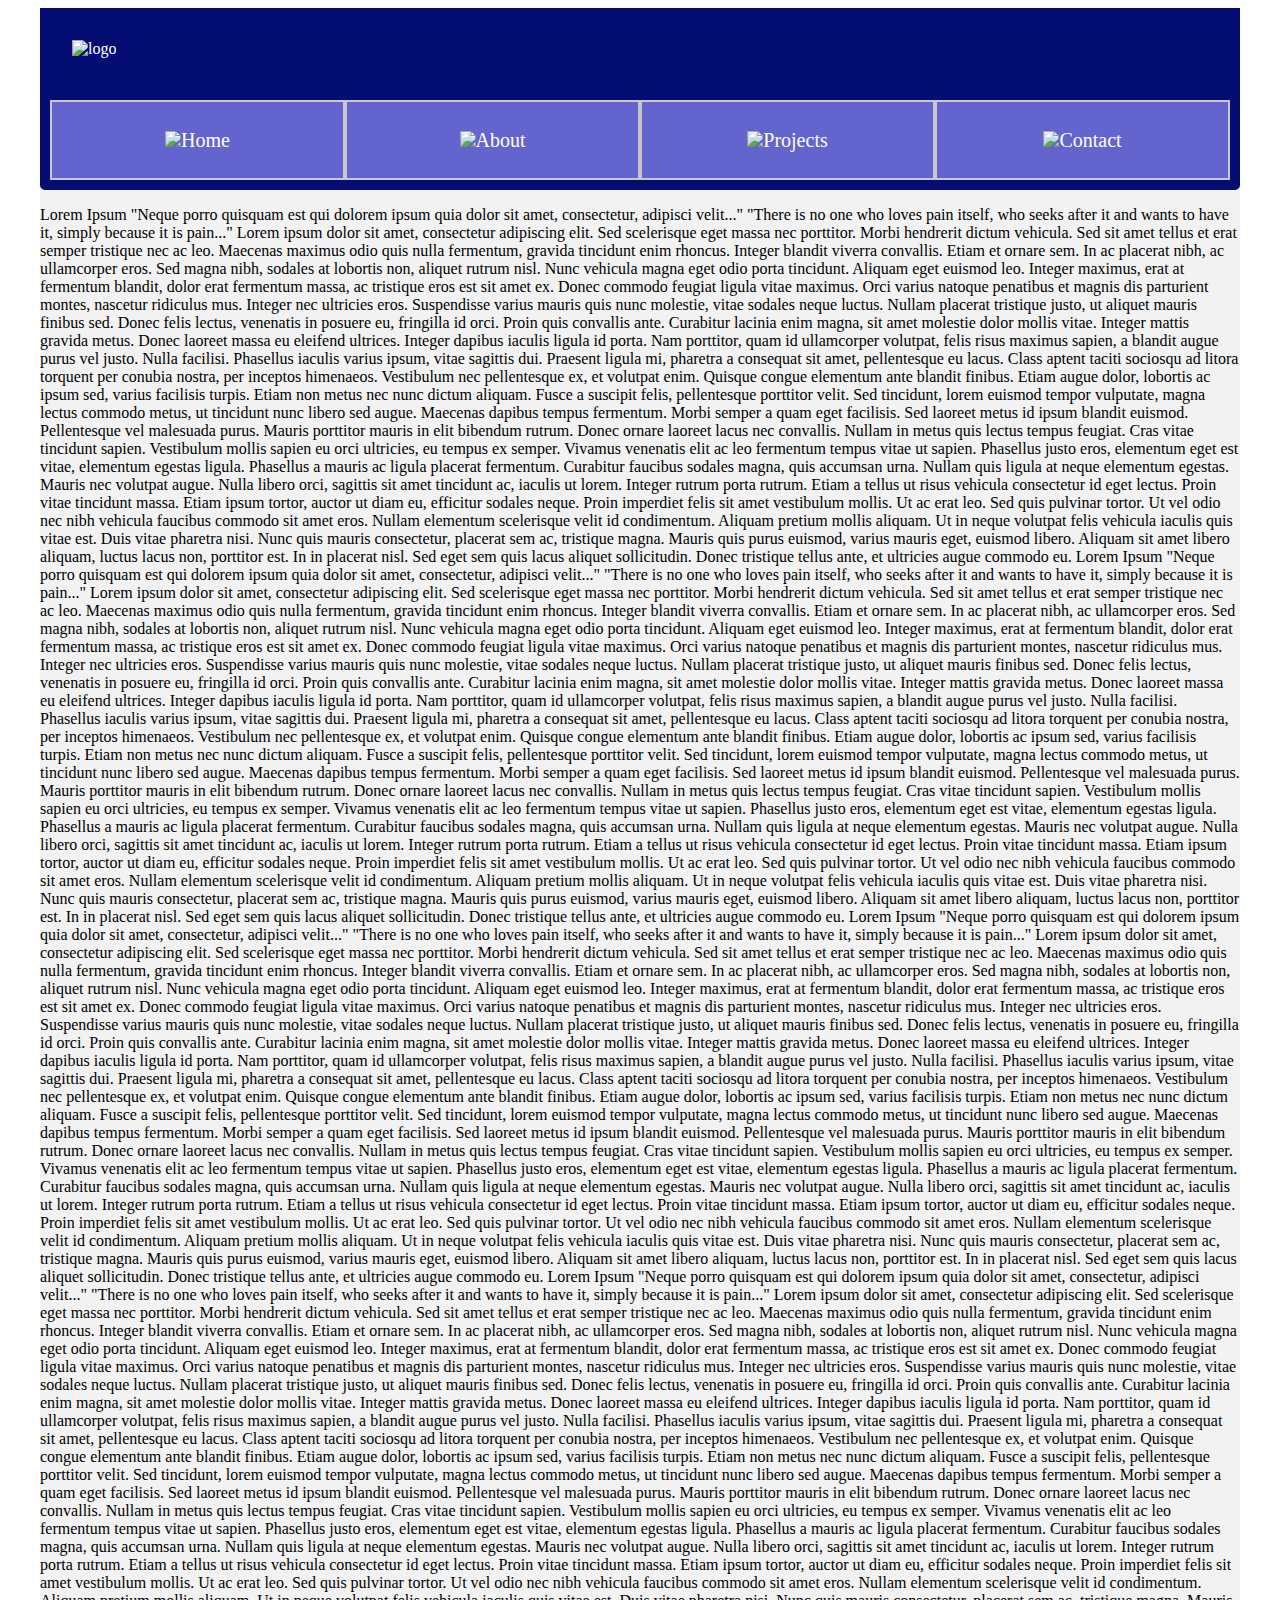
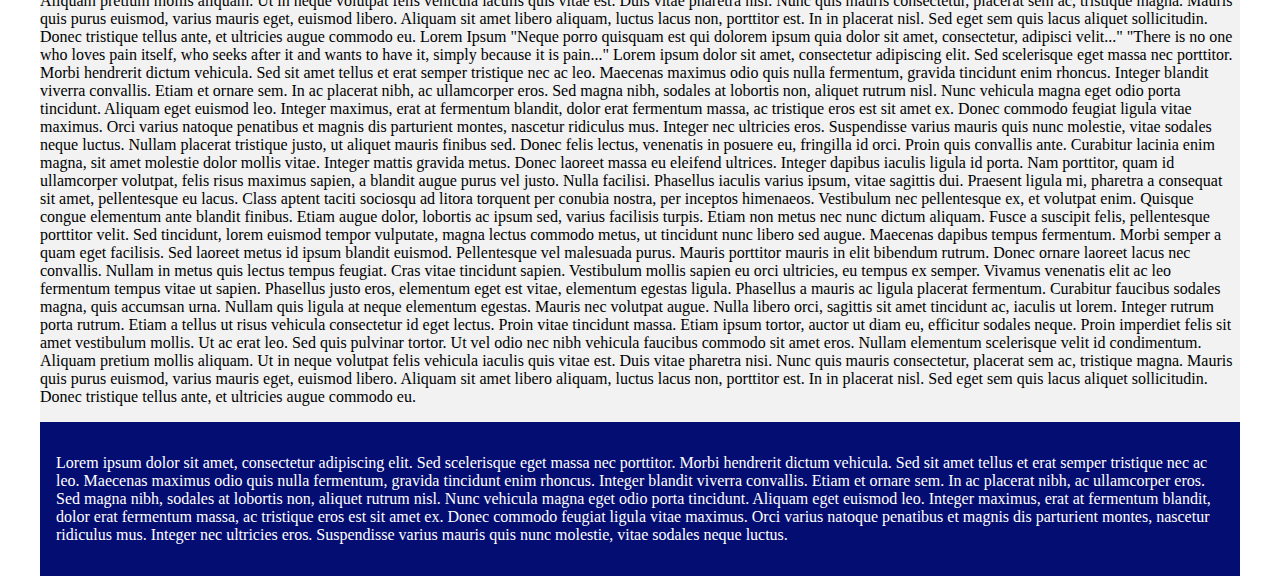
==== test1.html @ efc0a02e "Add files via upload" ====
<!DOCTYPE html>

<html lang="en">
<head>
    <meta charset="utf-8">
    <meta name="viewport" content="width=device-width, initial-scale=1.0">
    <meta http-equiv="X-UA-Compatible" content="ie=edge">
    <title>Vicente Dong</title>
    <link rel="stylesheet" type="text/css" href="theme2.css">
</head>
<body>
    <div id="container">
<div id="testme">
<header>
            <a href="index.html"><img src="Full%20logo.PNG" alt="logo" height="60" width="270" id="logo"></a>
    </header>
<nav class="mainNav">
<ul><li>
<a href="index.html" id="nav1"><span class="navText"><img src="HomeIcon.png">Home</span></a>   
</li>
<li>
        <a href="About.html" id="nav2"><span class="navText"><img src="AboutIcon.png">About</span></a>   
        
        </li>
        <li>
        <a href="Projects.html" id="nav3"><span class="navText"><img src="ProjectsIcon.png">Projects</span></a>    
                
                </li>
                <li>
                    <a href="Contact%20me.html" id="nav4"><span class="navText"><img src="ContactIcon.png">Contact</span></a>                       
                        </li>
        </ul>
</nav>
</div>
        
        <p>
        Lorem Ipsum
"Neque porro quisquam est qui dolorem ipsum quia dolor sit amet, consectetur, adipisci velit..."
"There is no one who loves pain itself, who seeks after it and wants to have it, simply because it is pain..."


Lorem ipsum dolor sit amet, consectetur adipiscing elit. Sed scelerisque eget massa nec porttitor. Morbi hendrerit dictum vehicula. Sed sit amet tellus et erat semper tristique nec ac leo. Maecenas maximus odio quis nulla fermentum, gravida tincidunt enim rhoncus. Integer blandit viverra convallis. Etiam et ornare sem. In ac placerat nibh, ac ullamcorper eros. Sed magna nibh, sodales at lobortis non, aliquet rutrum nisl. Nunc vehicula magna eget odio porta tincidunt. Aliquam eget euismod leo. Integer maximus, erat at fermentum blandit, dolor erat fermentum massa, ac tristique eros est sit amet ex. Donec commodo feugiat ligula vitae maximus. Orci varius natoque penatibus et magnis dis parturient montes, nascetur ridiculus mus. Integer nec ultricies eros. Suspendisse varius mauris quis nunc molestie, vitae sodales neque luctus.

Nullam placerat tristique justo, ut aliquet mauris finibus sed. Donec felis lectus, venenatis in posuere eu, fringilla id orci. Proin quis convallis ante. Curabitur lacinia enim magna, sit amet molestie dolor mollis vitae. Integer mattis gravida metus. Donec laoreet massa eu eleifend ultrices. Integer dapibus iaculis ligula id porta. Nam porttitor, quam id ullamcorper volutpat, felis risus maximus sapien, a blandit augue purus vel justo. Nulla facilisi. Phasellus iaculis varius ipsum, vitae sagittis dui. Praesent ligula mi, pharetra a consequat sit amet, pellentesque eu lacus.

Class aptent taciti sociosqu ad litora torquent per conubia nostra, per inceptos himenaeos. Vestibulum nec pellentesque ex, et volutpat enim. Quisque congue elementum ante blandit finibus. Etiam augue dolor, lobortis ac ipsum sed, varius facilisis turpis. Etiam non metus nec nunc dictum aliquam. Fusce a suscipit felis, pellentesque porttitor velit. Sed tincidunt, lorem euismod tempor vulputate, magna lectus commodo metus, ut tincidunt nunc libero sed augue. Maecenas dapibus tempus fermentum. Morbi semper a quam eget facilisis. Sed laoreet metus id ipsum blandit euismod. Pellentesque vel malesuada purus. Mauris porttitor mauris in elit bibendum rutrum. Donec ornare laoreet lacus nec convallis. Nullam in metus quis lectus tempus feugiat.

Cras vitae tincidunt sapien. Vestibulum mollis sapien eu orci ultricies, eu tempus ex semper. Vivamus venenatis elit ac leo fermentum tempus vitae ut sapien. Phasellus justo eros, elementum eget est vitae, elementum egestas ligula. Phasellus a mauris ac ligula placerat fermentum. Curabitur faucibus sodales magna, quis accumsan urna. Nullam quis ligula at neque elementum egestas. Mauris nec volutpat augue. Nulla libero orci, sagittis sit amet tincidunt ac, iaculis ut lorem. Integer rutrum porta rutrum. Etiam a tellus ut risus vehicula consectetur id eget lectus. Proin vitae tincidunt massa. Etiam ipsum tortor, auctor ut diam eu, efficitur sodales neque. Proin imperdiet felis sit amet vestibulum mollis.

Ut ac erat leo. Sed quis pulvinar tortor. Ut vel odio nec nibh vehicula faucibus commodo sit amet eros. Nullam elementum scelerisque velit id condimentum. Aliquam pretium mollis aliquam. Ut in neque volutpat felis vehicula iaculis quis vitae est. Duis vitae pharetra nisi. Nunc quis mauris consectetur, placerat sem ac, tristique magna. Mauris quis purus euismod, varius mauris eget, euismod libero. Aliquam sit amet libero aliquam, luctus lacus non, porttitor est. In in placerat nisl. Sed eget sem quis lacus aliquet sollicitudin. Donec tristique tellus ante, et ultricies augue commodo eu.
            Lorem Ipsum
"Neque porro quisquam est qui dolorem ipsum quia dolor sit amet, consectetur, adipisci velit..."
"There is no one who loves pain itself, who seeks after it and wants to have it, simply because it is pain..."


Lorem ipsum dolor sit amet, consectetur adipiscing elit. Sed scelerisque eget massa nec porttitor. Morbi hendrerit dictum vehicula. Sed sit amet tellus et erat semper tristique nec ac leo. Maecenas maximus odio quis nulla fermentum, gravida tincidunt enim rhoncus. Integer blandit viverra convallis. Etiam et ornare sem. In ac placerat nibh, ac ullamcorper eros. Sed magna nibh, sodales at lobortis non, aliquet rutrum nisl. Nunc vehicula magna eget odio porta tincidunt. Aliquam eget euismod leo. Integer maximus, erat at fermentum blandit, dolor erat fermentum massa, ac tristique eros est sit amet ex. Donec commodo feugiat ligula vitae maximus. Orci varius natoque penatibus et magnis dis parturient montes, nascetur ridiculus mus. Integer nec ultricies eros. Suspendisse varius mauris quis nunc molestie, vitae sodales neque luctus.

Nullam placerat tristique justo, ut aliquet mauris finibus sed. Donec felis lectus, venenatis in posuere eu, fringilla id orci. Proin quis convallis ante. Curabitur lacinia enim magna, sit amet molestie dolor mollis vitae. Integer mattis gravida metus. Donec laoreet massa eu eleifend ultrices. Integer dapibus iaculis ligula id porta. Nam porttitor, quam id ullamcorper volutpat, felis risus maximus sapien, a blandit augue purus vel justo. Nulla facilisi. Phasellus iaculis varius ipsum, vitae sagittis dui. Praesent ligula mi, pharetra a consequat sit amet, pellentesque eu lacus.

Class aptent taciti sociosqu ad litora torquent per conubia nostra, per inceptos himenaeos. Vestibulum nec pellentesque ex, et volutpat enim. Quisque congue elementum ante blandit finibus. Etiam augue dolor, lobortis ac ipsum sed, varius facilisis turpis. Etiam non metus nec nunc dictum aliquam. Fusce a suscipit felis, pellentesque porttitor velit. Sed tincidunt, lorem euismod tempor vulputate, magna lectus commodo metus, ut tincidunt nunc libero sed augue. Maecenas dapibus tempus fermentum. Morbi semper a quam eget facilisis. Sed laoreet metus id ipsum blandit euismod. Pellentesque vel malesuada purus. Mauris porttitor mauris in elit bibendum rutrum. Donec ornare laoreet lacus nec convallis. Nullam in metus quis lectus tempus feugiat.

Cras vitae tincidunt sapien. Vestibulum mollis sapien eu orci ultricies, eu tempus ex semper. Vivamus venenatis elit ac leo fermentum tempus vitae ut sapien. Phasellus justo eros, elementum eget est vitae, elementum egestas ligula. Phasellus a mauris ac ligula placerat fermentum. Curabitur faucibus sodales magna, quis accumsan urna. Nullam quis ligula at neque elementum egestas. Mauris nec volutpat augue. Nulla libero orci, sagittis sit amet tincidunt ac, iaculis ut lorem. Integer rutrum porta rutrum. Etiam a tellus ut risus vehicula consectetur id eget lectus. Proin vitae tincidunt massa. Etiam ipsum tortor, auctor ut diam eu, efficitur sodales neque. Proin imperdiet felis sit amet vestibulum mollis.

Ut ac erat leo. Sed quis pulvinar tortor. Ut vel odio nec nibh vehicula faucibus commodo sit amet eros. Nullam elementum scelerisque velit id condimentum. Aliquam pretium mollis aliquam. Ut in neque volutpat felis vehicula iaculis quis vitae est. Duis vitae pharetra nisi. Nunc quis mauris consectetur, placerat sem ac, tristique magna. Mauris quis purus euismod, varius mauris eget, euismod libero. Aliquam sit amet libero aliquam, luctus lacus non, porttitor est. In in placerat nisl. Sed eget sem quis lacus aliquet sollicitudin. Donec tristique tellus ante, et ultricies augue commodo eu.
            Lorem Ipsum
"Neque porro quisquam est qui dolorem ipsum quia dolor sit amet, consectetur, adipisci velit..."
"There is no one who loves pain itself, who seeks after it and wants to have it, simply because it is pain..."


Lorem ipsum dolor sit amet, consectetur adipiscing elit. Sed scelerisque eget massa nec porttitor. Morbi hendrerit dictum vehicula. Sed sit amet tellus et erat semper tristique nec ac leo. Maecenas maximus odio quis nulla fermentum, gravida tincidunt enim rhoncus. Integer blandit viverra convallis. Etiam et ornare sem. In ac placerat nibh, ac ullamcorper eros. Sed magna nibh, sodales at lobortis non, aliquet rutrum nisl. Nunc vehicula magna eget odio porta tincidunt. Aliquam eget euismod leo. Integer maximus, erat at fermentum blandit, dolor erat fermentum massa, ac tristique eros est sit amet ex. Donec commodo feugiat ligula vitae maximus. Orci varius natoque penatibus et magnis dis parturient montes, nascetur ridiculus mus. Integer nec ultricies eros. Suspendisse varius mauris quis nunc molestie, vitae sodales neque luctus.

Nullam placerat tristique justo, ut aliquet mauris finibus sed. Donec felis lectus, venenatis in posuere eu, fringilla id orci. Proin quis convallis ante. Curabitur lacinia enim magna, sit amet molestie dolor mollis vitae. Integer mattis gravida metus. Donec laoreet massa eu eleifend ultrices. Integer dapibus iaculis ligula id porta. Nam porttitor, quam id ullamcorper volutpat, felis risus maximus sapien, a blandit augue purus vel justo. Nulla facilisi. Phasellus iaculis varius ipsum, vitae sagittis dui. Praesent ligula mi, pharetra a consequat sit amet, pellentesque eu lacus.

Class aptent taciti sociosqu ad litora torquent per conubia nostra, per inceptos himenaeos. Vestibulum nec pellentesque ex, et volutpat enim. Quisque congue elementum ante blandit finibus. Etiam augue dolor, lobortis ac ipsum sed, varius facilisis turpis. Etiam non metus nec nunc dictum aliquam. Fusce a suscipit felis, pellentesque porttitor velit. Sed tincidunt, lorem euismod tempor vulputate, magna lectus commodo metus, ut tincidunt nunc libero sed augue. Maecenas dapibus tempus fermentum. Morbi semper a quam eget facilisis. Sed laoreet metus id ipsum blandit euismod. Pellentesque vel malesuada purus. Mauris porttitor mauris in elit bibendum rutrum. Donec ornare laoreet lacus nec convallis. Nullam in metus quis lectus tempus feugiat.

Cras vitae tincidunt sapien. Vestibulum mollis sapien eu orci ultricies, eu tempus ex semper. Vivamus venenatis elit ac leo fermentum tempus vitae ut sapien. Phasellus justo eros, elementum eget est vitae, elementum egestas ligula. Phasellus a mauris ac ligula placerat fermentum. Curabitur faucibus sodales magna, quis accumsan urna. Nullam quis ligula at neque elementum egestas. Mauris nec volutpat augue. Nulla libero orci, sagittis sit amet tincidunt ac, iaculis ut lorem. Integer rutrum porta rutrum. Etiam a tellus ut risus vehicula consectetur id eget lectus. Proin vitae tincidunt massa. Etiam ipsum tortor, auctor ut diam eu, efficitur sodales neque. Proin imperdiet felis sit amet vestibulum mollis.

Ut ac erat leo. Sed quis pulvinar tortor. Ut vel odio nec nibh vehicula faucibus commodo sit amet eros. Nullam elementum scelerisque velit id condimentum. Aliquam pretium mollis aliquam. Ut in neque volutpat felis vehicula iaculis quis vitae est. Duis vitae pharetra nisi. Nunc quis mauris consectetur, placerat sem ac, tristique magna. Mauris quis purus euismod, varius mauris eget, euismod libero. Aliquam sit amet libero aliquam, luctus lacus non, porttitor est. In in placerat nisl. Sed eget sem quis lacus aliquet sollicitudin. Donec tristique tellus ante, et ultricies augue commodo eu.
            Lorem Ipsum
"Neque porro quisquam est qui dolorem ipsum quia dolor sit amet, consectetur, adipisci velit..."
"There is no one who loves pain itself, who seeks after it and wants to have it, simply because it is pain..."


Lorem ipsum dolor sit amet, consectetur adipiscing elit. Sed scelerisque eget massa nec porttitor. Morbi hendrerit dictum vehicula. Sed sit amet tellus et erat semper tristique nec ac leo. Maecenas maximus odio quis nulla fermentum, gravida tincidunt enim rhoncus. Integer blandit viverra convallis. Etiam et ornare sem. In ac placerat nibh, ac ullamcorper eros. Sed magna nibh, sodales at lobortis non, aliquet rutrum nisl. Nunc vehicula magna eget odio porta tincidunt. Aliquam eget euismod leo. Integer maximus, erat at fermentum blandit, dolor erat fermentum massa, ac tristique eros est sit amet ex. Donec commodo feugiat ligula vitae maximus. Orci varius natoque penatibus et magnis dis parturient montes, nascetur ridiculus mus. Integer nec ultricies eros. Suspendisse varius mauris quis nunc molestie, vitae sodales neque luctus.

Nullam placerat tristique justo, ut aliquet mauris finibus sed. Donec felis lectus, venenatis in posuere eu, fringilla id orci. Proin quis convallis ante. Curabitur lacinia enim magna, sit amet molestie dolor mollis vitae. Integer mattis gravida metus. Donec laoreet massa eu eleifend ultrices. Integer dapibus iaculis ligula id porta. Nam porttitor, quam id ullamcorper volutpat, felis risus maximus sapien, a blandit augue purus vel justo. Nulla facilisi. Phasellus iaculis varius ipsum, vitae sagittis dui. Praesent ligula mi, pharetra a consequat sit amet, pellentesque eu lacus.

Class aptent taciti sociosqu ad litora torquent per conubia nostra, per inceptos himenaeos. Vestibulum nec pellentesque ex, et volutpat enim. Quisque congue elementum ante blandit finibus. Etiam augue dolor, lobortis ac ipsum sed, varius facilisis turpis. Etiam non metus nec nunc dictum aliquam. Fusce a suscipit felis, pellentesque porttitor velit. Sed tincidunt, lorem euismod tempor vulputate, magna lectus commodo metus, ut tincidunt nunc libero sed augue. Maecenas dapibus tempus fermentum. Morbi semper a quam eget facilisis. Sed laoreet metus id ipsum blandit euismod. Pellentesque vel malesuada purus. Mauris porttitor mauris in elit bibendum rutrum. Donec ornare laoreet lacus nec convallis. Nullam in metus quis lectus tempus feugiat.

Cras vitae tincidunt sapien. Vestibulum mollis sapien eu orci ultricies, eu tempus ex semper. Vivamus venenatis elit ac leo fermentum tempus vitae ut sapien. Phasellus justo eros, elementum eget est vitae, elementum egestas ligula. Phasellus a mauris ac ligula placerat fermentum. Curabitur faucibus sodales magna, quis accumsan urna. Nullam quis ligula at neque elementum egestas. Mauris nec volutpat augue. Nulla libero orci, sagittis sit amet tincidunt ac, iaculis ut lorem. Integer rutrum porta rutrum. Etiam a tellus ut risus vehicula consectetur id eget lectus. Proin vitae tincidunt massa. Etiam ipsum tortor, auctor ut diam eu, efficitur sodales neque. Proin imperdiet felis sit amet vestibulum mollis.

Ut ac erat leo. Sed quis pulvinar tortor. Ut vel odio nec nibh vehicula faucibus commodo sit amet eros. Nullam elementum scelerisque velit id condimentum. Aliquam pretium mollis aliquam. Ut in neque volutpat felis vehicula iaculis quis vitae est. Duis vitae pharetra nisi. Nunc quis mauris consectetur, placerat sem ac, tristique magna. Mauris quis purus euismod, varius mauris eget, euismod libero. Aliquam sit amet libero aliquam, luctus lacus non, porttitor est. In in placerat nisl. Sed eget sem quis lacus aliquet sollicitudin. Donec tristique tellus ante, et ultricies augue commodo eu.
            Lorem Ipsum
"Neque porro quisquam est qui dolorem ipsum quia dolor sit amet, consectetur, adipisci velit..."
"There is no one who loves pain itself, who seeks after it and wants to have it, simply because it is pain..."


Lorem ipsum dolor sit amet, consectetur adipiscing elit. Sed scelerisque eget massa nec porttitor. Morbi hendrerit dictum vehicula. Sed sit amet tellus et erat semper tristique nec ac leo. Maecenas maximus odio quis nulla fermentum, gravida tincidunt enim rhoncus. Integer blandit viverra convallis. Etiam et ornare sem. In ac placerat nibh, ac ullamcorper eros. Sed magna nibh, sodales at lobortis non, aliquet rutrum nisl. Nunc vehicula magna eget odio porta tincidunt. Aliquam eget euismod leo. Integer maximus, erat at fermentum blandit, dolor erat fermentum massa, ac tristique eros est sit amet ex. Donec commodo feugiat ligula vitae maximus. Orci varius natoque penatibus et magnis dis parturient montes, nascetur ridiculus mus. Integer nec ultricies eros. Suspendisse varius mauris quis nunc molestie, vitae sodales neque luctus.

Nullam placerat tristique justo, ut aliquet mauris finibus sed. Donec felis lectus, venenatis in posuere eu, fringilla id orci. Proin quis convallis ante. Curabitur lacinia enim magna, sit amet molestie dolor mollis vitae. Integer mattis gravida metus. Donec laoreet massa eu eleifend ultrices. Integer dapibus iaculis ligula id porta. Nam porttitor, quam id ullamcorper volutpat, felis risus maximus sapien, a blandit augue purus vel justo. Nulla facilisi. Phasellus iaculis varius ipsum, vitae sagittis dui. Praesent ligula mi, pharetra a consequat sit amet, pellentesque eu lacus.

Class aptent taciti sociosqu ad litora torquent per conubia nostra, per inceptos himenaeos. Vestibulum nec pellentesque ex, et volutpat enim. Quisque congue elementum ante blandit finibus. Etiam augue dolor, lobortis ac ipsum sed, varius facilisis turpis. Etiam non metus nec nunc dictum aliquam. Fusce a suscipit felis, pellentesque porttitor velit. Sed tincidunt, lorem euismod tempor vulputate, magna lectus commodo metus, ut tincidunt nunc libero sed augue. Maecenas dapibus tempus fermentum. Morbi semper a quam eget facilisis. Sed laoreet metus id ipsum blandit euismod. Pellentesque vel malesuada purus. Mauris porttitor mauris in elit bibendum rutrum. Donec ornare laoreet lacus nec convallis. Nullam in metus quis lectus tempus feugiat.

Cras vitae tincidunt sapien. Vestibulum mollis sapien eu orci ultricies, eu tempus ex semper. Vivamus venenatis elit ac leo fermentum tempus vitae ut sapien. Phasellus justo eros, elementum eget est vitae, elementum egestas ligula. Phasellus a mauris ac ligula placerat fermentum. Curabitur faucibus sodales magna, quis accumsan urna. Nullam quis ligula at neque elementum egestas. Mauris nec volutpat augue. Nulla libero orci, sagittis sit amet tincidunt ac, iaculis ut lorem. Integer rutrum porta rutrum. Etiam a tellus ut risus vehicula consectetur id eget lectus. Proin vitae tincidunt massa. Etiam ipsum tortor, auctor ut diam eu, efficitur sodales neque. Proin imperdiet felis sit amet vestibulum mollis.

Ut ac erat leo. Sed quis pulvinar tortor. Ut vel odio nec nibh vehicula faucibus commodo sit amet eros. Nullam elementum scelerisque velit id condimentum. Aliquam pretium mollis aliquam. Ut in neque volutpat felis vehicula iaculis quis vitae est. Duis vitae pharetra nisi. Nunc quis mauris consectetur, placerat sem ac, tristique magna. Mauris quis purus euismod, varius mauris eget, euismod libero. Aliquam sit amet libero aliquam, luctus lacus non, porttitor est. In in placerat nisl. Sed eget sem quis lacus aliquet sollicitudin. Donec tristique tellus ante, et ultricies augue commodo eu.
        </p>
            <footer>
        <p>
            Lorem ipsum dolor sit amet, consectetur adipiscing elit. Sed scelerisque eget massa nec porttitor. Morbi hendrerit dictum vehicula. Sed sit amet tellus et erat semper tristique nec ac leo. Maecenas maximus odio quis nulla fermentum, gravida tincidunt enim rhoncus. Integer blandit viverra convallis. Etiam et ornare sem. In ac placerat nibh, ac ullamcorper eros. Sed magna nibh, sodales at lobortis non, aliquet rutrum nisl. Nunc vehicula magna eget odio porta tincidunt. Aliquam eget euismod leo. Integer maximus, erat at fermentum blandit, dolor erat fermentum massa, ac tristique eros est sit amet ex. Donec commodo feugiat ligula vitae maximus. Orci varius natoque penatibus et magnis dis parturient montes, nascetur ridiculus mus. Integer nec ultricies eros. Suspendisse varius mauris quis nunc molestie, vitae sodales neque luctus.


        </p>
    </footer>
</div>

</body>
</html>
---- theme2.css ----
@font-face
{
    font-family: OpenSans-Bold;
    src: url("OpenSans-Bold.ttf");
}

@font-face
{
    font-family: Roboto;
    src: url("Roboto-Light.ttf");
}

#container{
    min-width:240px;
    max-width:1200px;
    width:100%;
    margin:0 auto;
    background: #f2f2f2;
}

p
{
    font-family: Roboto;
    font-size: 16px;
}

nav
{
    font-family: OpenSans-Bold;
}

header, footer{
    background:#040d72;
    padding:1em;
    color:white;
}

/*.mainNav li:nth-of-type(1) a {
background-image:url(HomeIcon.png);
}

.mainNav li:nth-of-type(2) a {
background-image:url(AboutIcon.png);
}

.mainNav li:nth-of-type(3) a {
background-image:url(ProjectsIcon.png);
}

.mainNav li:nth-of-type(4) a {
background-image:url(ContactIcon.png);
}*/


.mainNav {

    position:sticky;
    top:0;
    border: 10px #040d72 solid;
    border-bottom-left-radius: 5px;
    border-bottom-right-radius: 5px;
}

#logo {
    margin-top: auto;
    margin-left: auto;
    margin:0;
    background:#040d72;
    padding:1em;
    color:white;   
}

.mainNav ul {
    list-style-type:none;
    display:flex;
    background-color:#C8C8C8;
    flex-flow: row wrap;
    height: 80px;
    padding:0;    
    margin:0;
}

.mainNav li {
    flex-grow:1;   
    width:calc(25% - 15px);
    border:2px #c8c8c8 solid;
    background-color: #6464ce;
    text-align: cent er;
    vertical-align: middle;
}

.mainNav a {
    background-size:45px 45px;
    background-repeat:no-repeat;
    background-position:center;
    min-height:45px;
    width: 100%;
    height: 100%;
    display: flex;
    justify-content: center;
    align-items: center;
    right: 20%;
}

#nav1, #nav2, #nav3, #nav4
{
    text-align: right;
}

.mainNav a {
    text-decoration:none;
    color:white;
    height:100%;
    width:100%;
}

.navText {  
    font-size: 20px;
    }
#testme {
    display:flex;
    flex-direction:column;
    
}
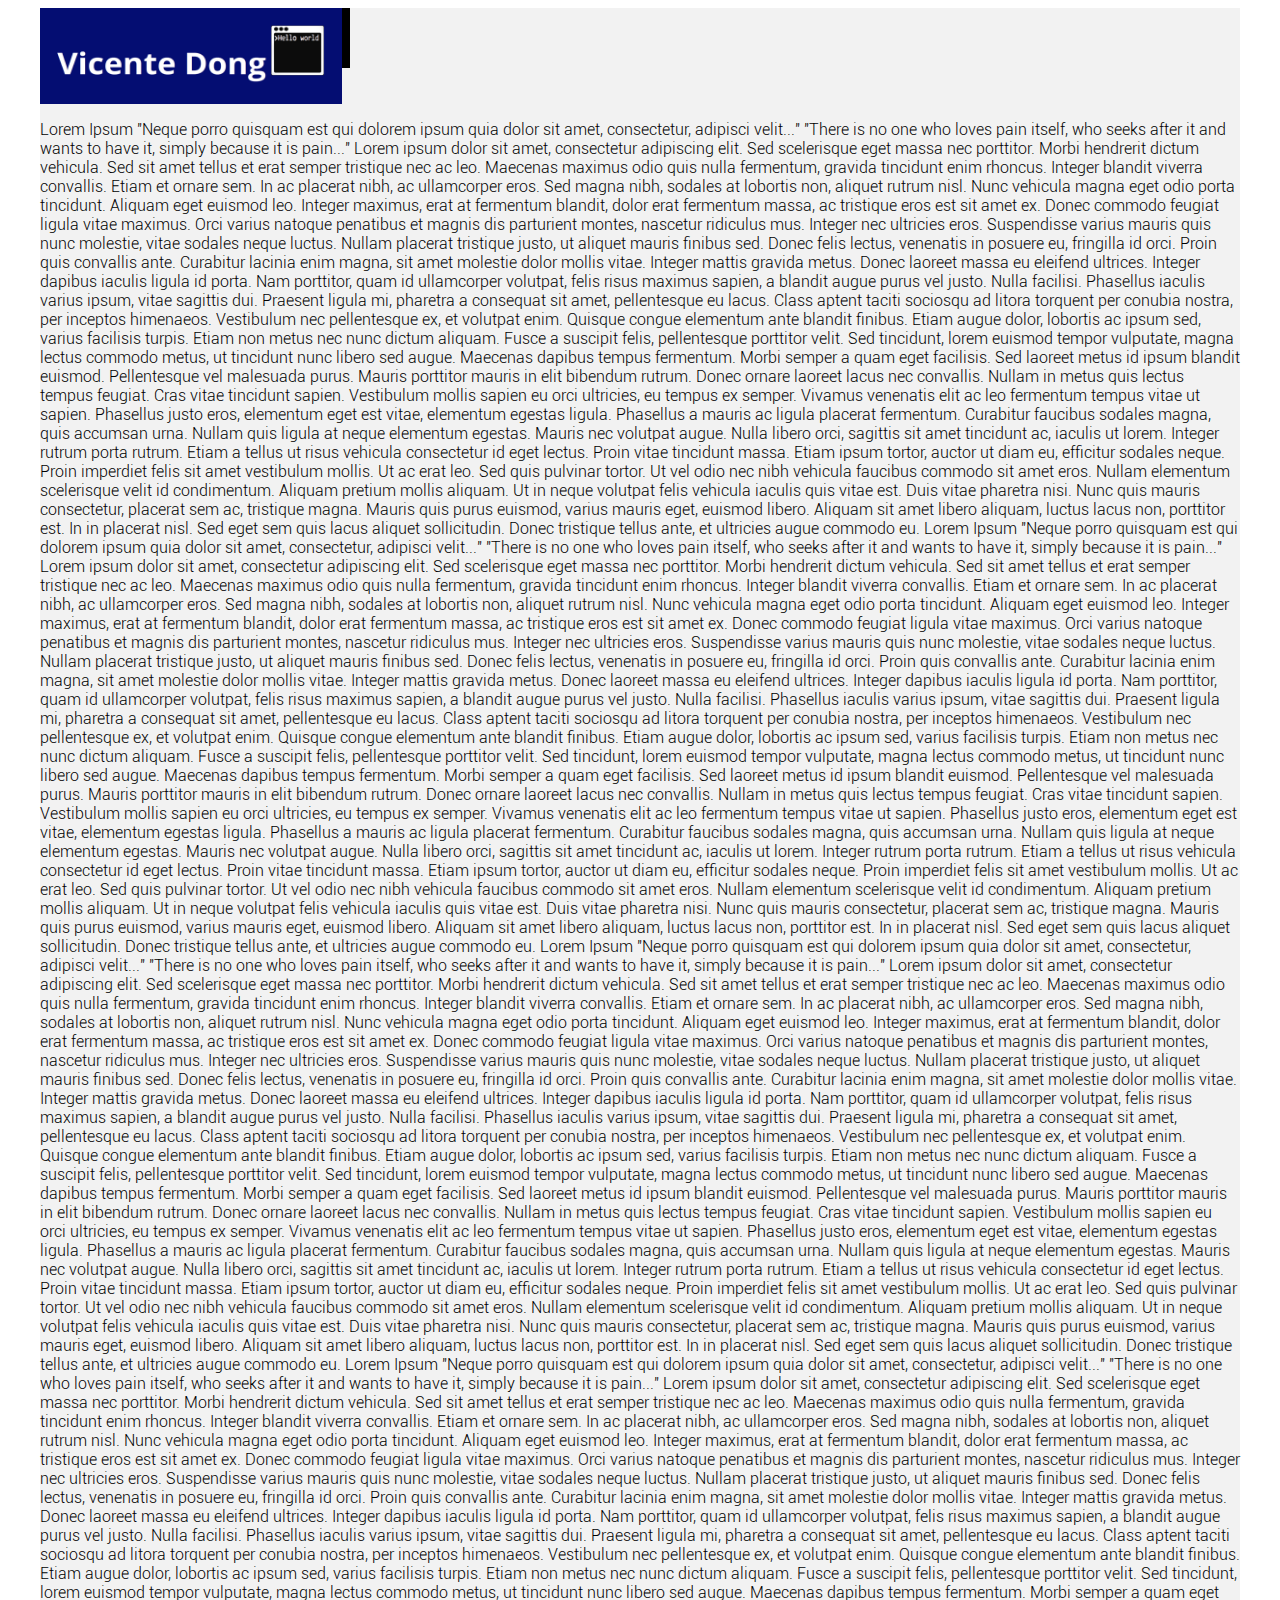
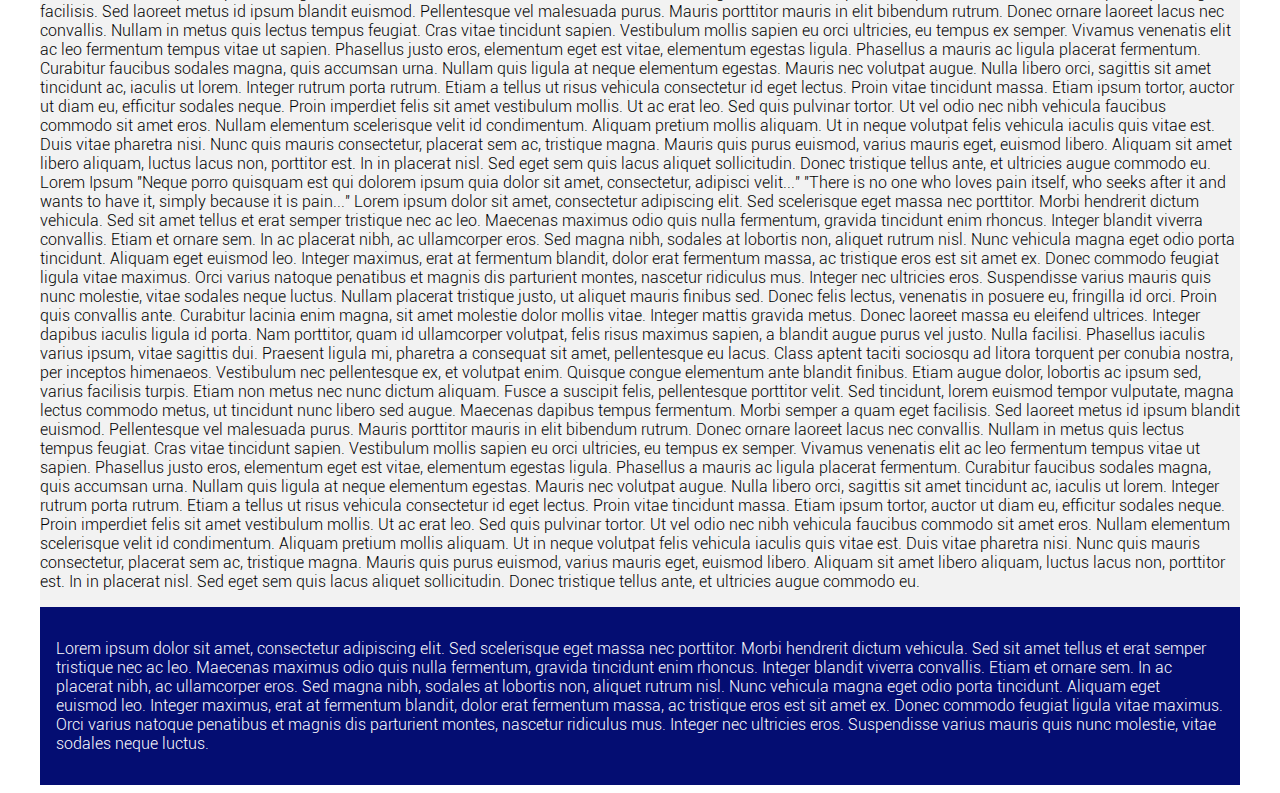
==== commit 2b72248a: "Update test1.html" ====
--- a/test1.html
+++ b/test1.html
@@ -6,7 +6,7 @@
     <meta name="viewport" content="width=device-width, initial-scale=1.0">
     <meta http-equiv="X-UA-Compatible" content="ie=edge">
     <title>Vicente Dong</title>
-    <link rel="stylesheet" type="text/css" href="theme2.css">
+    <link rel="stylesheet" type="text/css" href="theme4.css">
 </head>
 <body>
     <div id="container">
@@ -115,4 +115,4 @@
 </div>
 
 </body>
-</html>+</html>
--- a/theme4.css
+++ b/theme4.css
@@ -0,0 +1,103 @@
+@font-face
+{
+    font-family: OpenSans-Bold;
+    src: url("OpenSans-Bold.ttf");
+}
+
+@font-face
+{
+    font-family: Roboto;
+    src: url("Roboto-Light.ttf");
+}
+
+#container{
+    min-width:240px;
+    max-width:1200px;
+    width:100%;
+    margin:0 auto;
+    background: #f2f2f2;
+}
+
+p
+{
+    font-family: Roboto;
+    font-size: 16px;
+}
+
+nav
+{
+    font-family: OpenSans-Bold;
+}
+
+header, footer{
+    background:#040d72;
+    padding:1em;
+    color:white;
+}
+
+.mainNav {
+    position:sticky;
+    top:0;
+    }
+    
+    .mainNav ul {
+    list-style-type:none;
+    padding:0;
+    margin:0;
+    display:flex;
+    background-color:#eb932b;
+    flex-flow: row wrap;
+    }
+    
+    .mainNav li {
+    flex-grow:1;   
+    padding:0.4em 0;
+    width:calc(25% - 2em);
+    border:1px black solid;
+    }
+    
+    .mainNav a {
+    background-size:45px 45px;
+    background-repeat:no-repeat;
+    background-position:center;
+    min-height:45px;
+    }
+    
+    .mainNav li:nth-of-type(1) a {
+    background-image:url(appimages/home.svg);
+    }
+    
+    .mainNav li:nth-of-type(2) a {
+    background-image:url(appimages/about.svg);
+    }
+    
+    .mainNav li:nth-of-type(3) a {
+    background-image:url(appimages/news.svg);
+    }
+    
+    .mainNav li:nth-of-type(4) a {
+    background-image:url(appimages/cartoon.svg);
+    }
+    
+    .mainNav a {
+    text-decoration:none;
+    display:block;
+    color:black;
+    height:100%;
+    width:100%;
+    }
+    
+    .navText {
+    position:absolute;
+    top:-1200px;
+    }
+    
+#testme {
+    display:flex;
+    flex-direction:row;
+    
+}
+
+
+
+
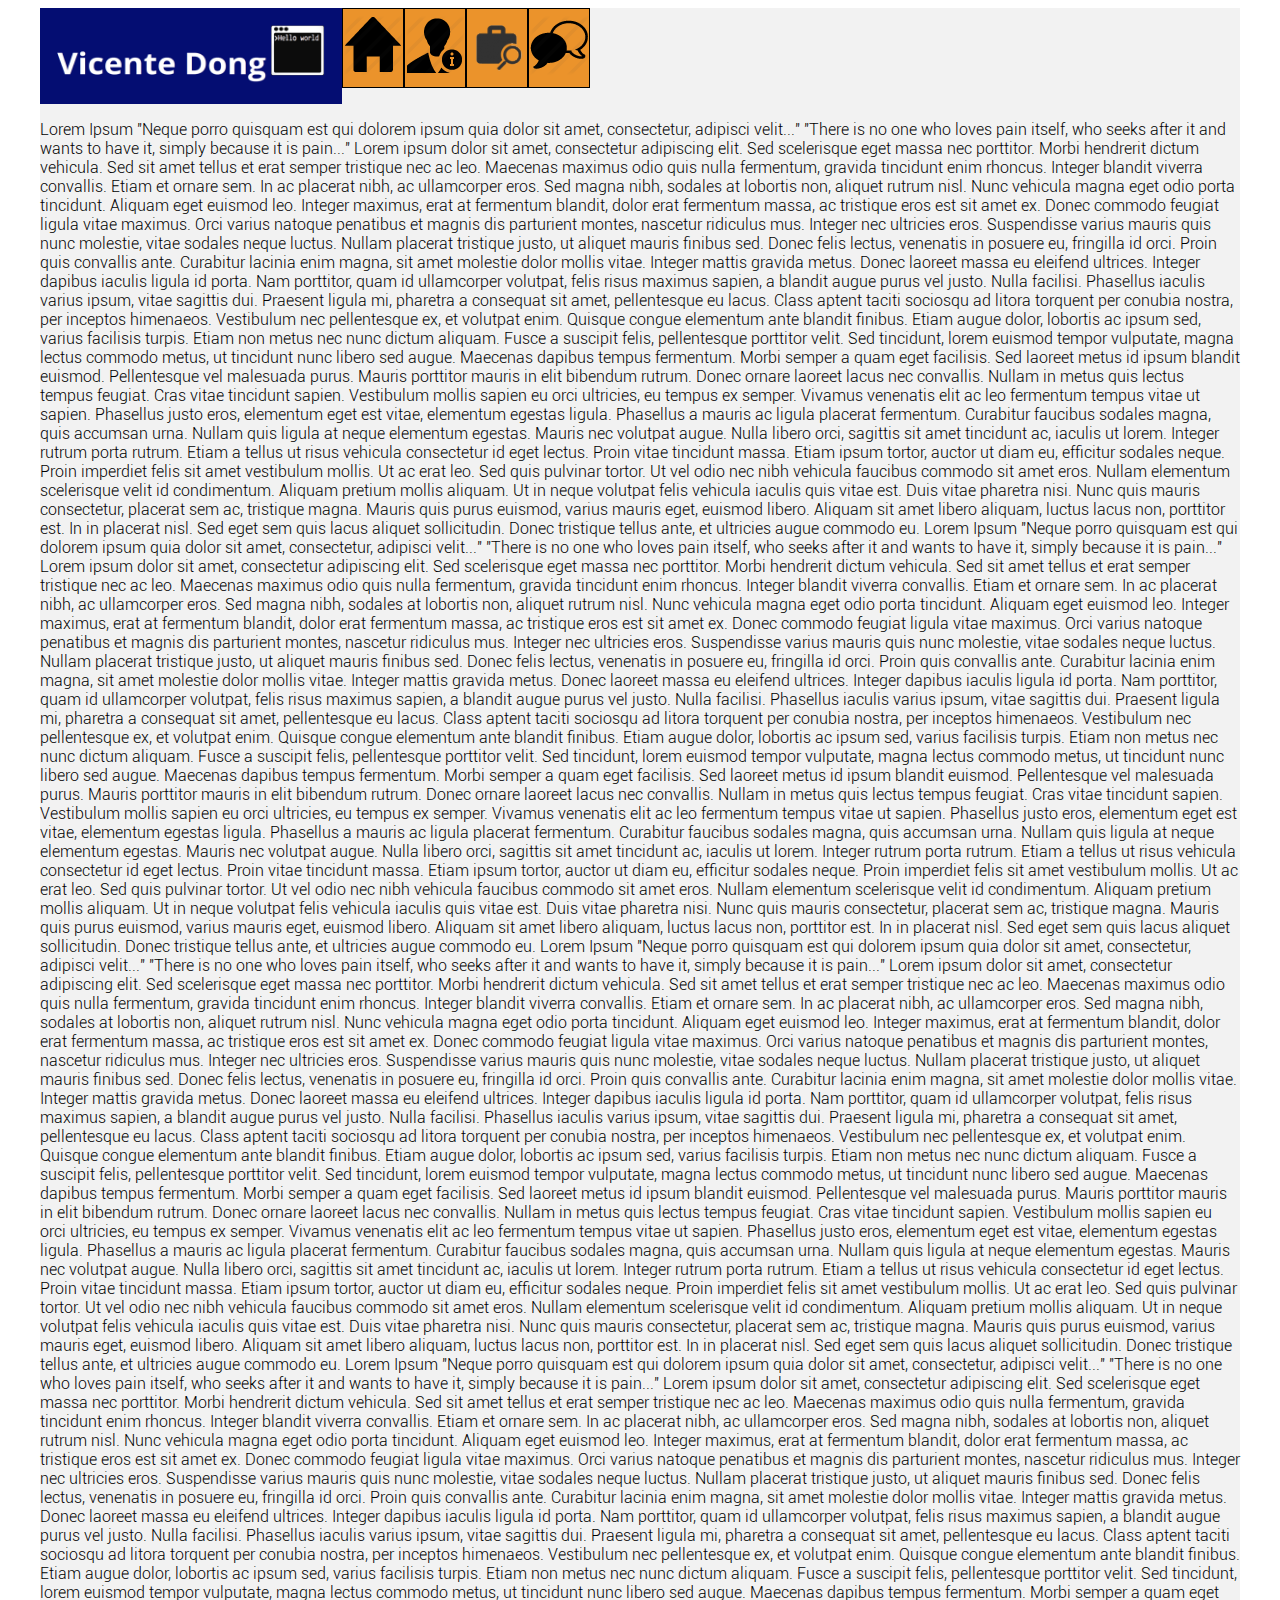
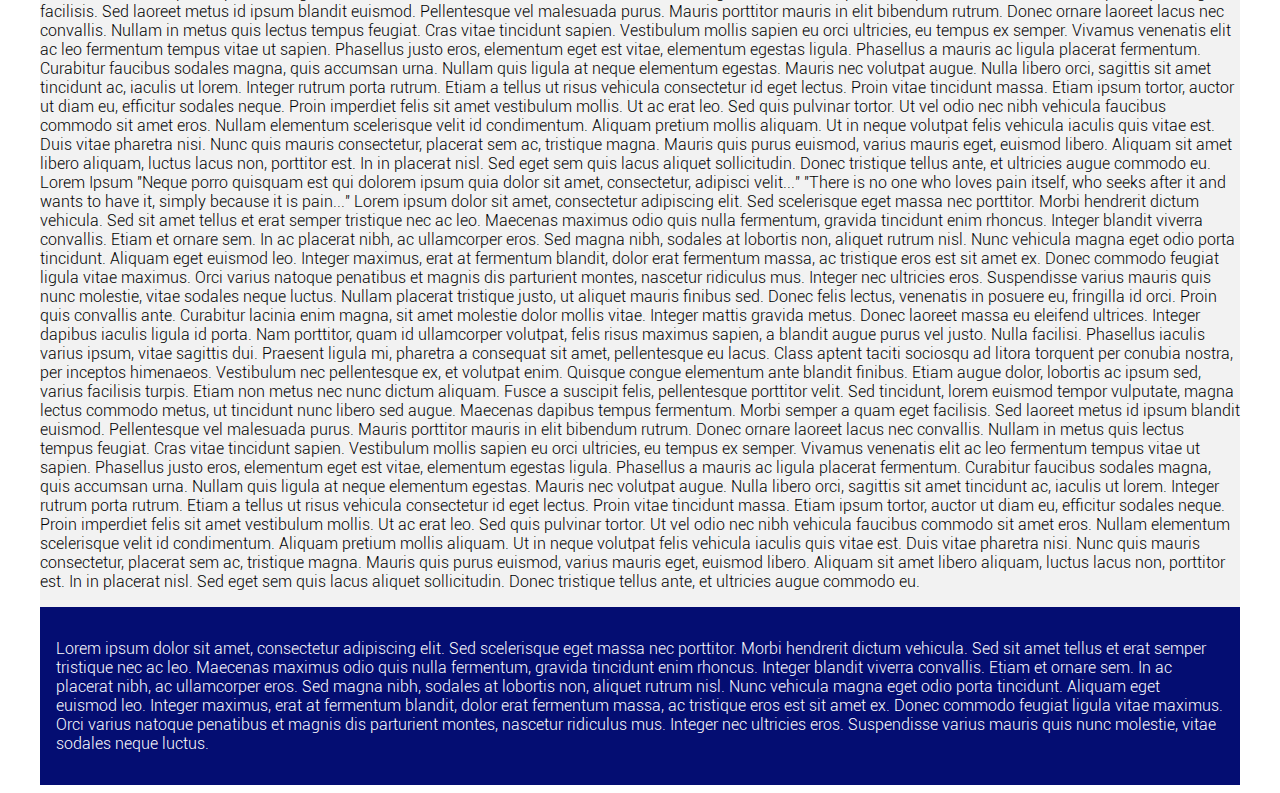
==== commit ad1285ee: "Update test1.html" ====
--- a/test1.html
+++ b/test1.html
@@ -9,28 +9,19 @@
     <link rel="stylesheet" type="text/css" href="theme4.css">
 </head>
 <body>
-    <div id="container">
+<div id="container">
 <div id="testme">
-<header>
-            <a href="index.html"><img src="Full%20logo.PNG" alt="logo" height="60" width="270" id="logo"></a>
+    <header>
+        <a href="index.html"><img src="Full%20logo.PNG" alt="logo" height="60" width="270" id="logo"></a>
     </header>
-<nav class="mainNav">
-<ul><li>
-<a href="index.html" id="nav1"><span class="navText"><img src="HomeIcon.png">Home</span></a>   
-</li>
-<li>
-        <a href="About.html" id="nav2"><span class="navText"><img src="AboutIcon.png">About</span></a>   
-        
-        </li>
-        <li>
-        <a href="Projects.html" id="nav3"><span class="navText"><img src="ProjectsIcon.png">Projects</span></a>    
-                
-                </li>
-                <li>
-                    <a href="Contact%20me.html" id="nav4"><span class="navText"><img src="ContactIcon.png">Contact</span></a>                       
-                        </li>
+    <nav class="mainNav">
+        <ul>
+            <li><a href="index.html" id="nav1"><img src="HomeIcon.png"><span class="navText">Home</span></a></li>
+            <li><a href="About.html" id="nav2"><img src="AboutIcon.png"><span class="navText">About</span></a></li>
+            <li><a href="Projects.html" id="nav3"><img src="ProjectsIcon.png"><span class="navText">Projects</span></a> </li>
+            <li><a href="Contact%20me.html" id="nav4"><img src="ContactIcon.png"><span class="navText">Contact</span></a></li>
         </ul>
-</nav>
+    </nav>
 </div>
         
         <p>
--- a/theme4.css
+++ b/theme4.css
@@ -63,22 +63,7 @@
     min-height:45px;
     }
     
-    .mainNav li:nth-of-type(1) a {
-    background-image:url(appimages/home.svg);
-    }
-    
-    .mainNav li:nth-of-type(2) a {
-    background-image:url(appimages/about.svg);
-    }
-    
-    .mainNav li:nth-of-type(3) a {
-    background-image:url(appimages/news.svg);
-    }
-    
-    .mainNav li:nth-of-type(4) a {
-    background-image:url(appimages/cartoon.svg);
-    }
-    
+  
     .mainNav a {
     text-decoration:none;
     display:block;
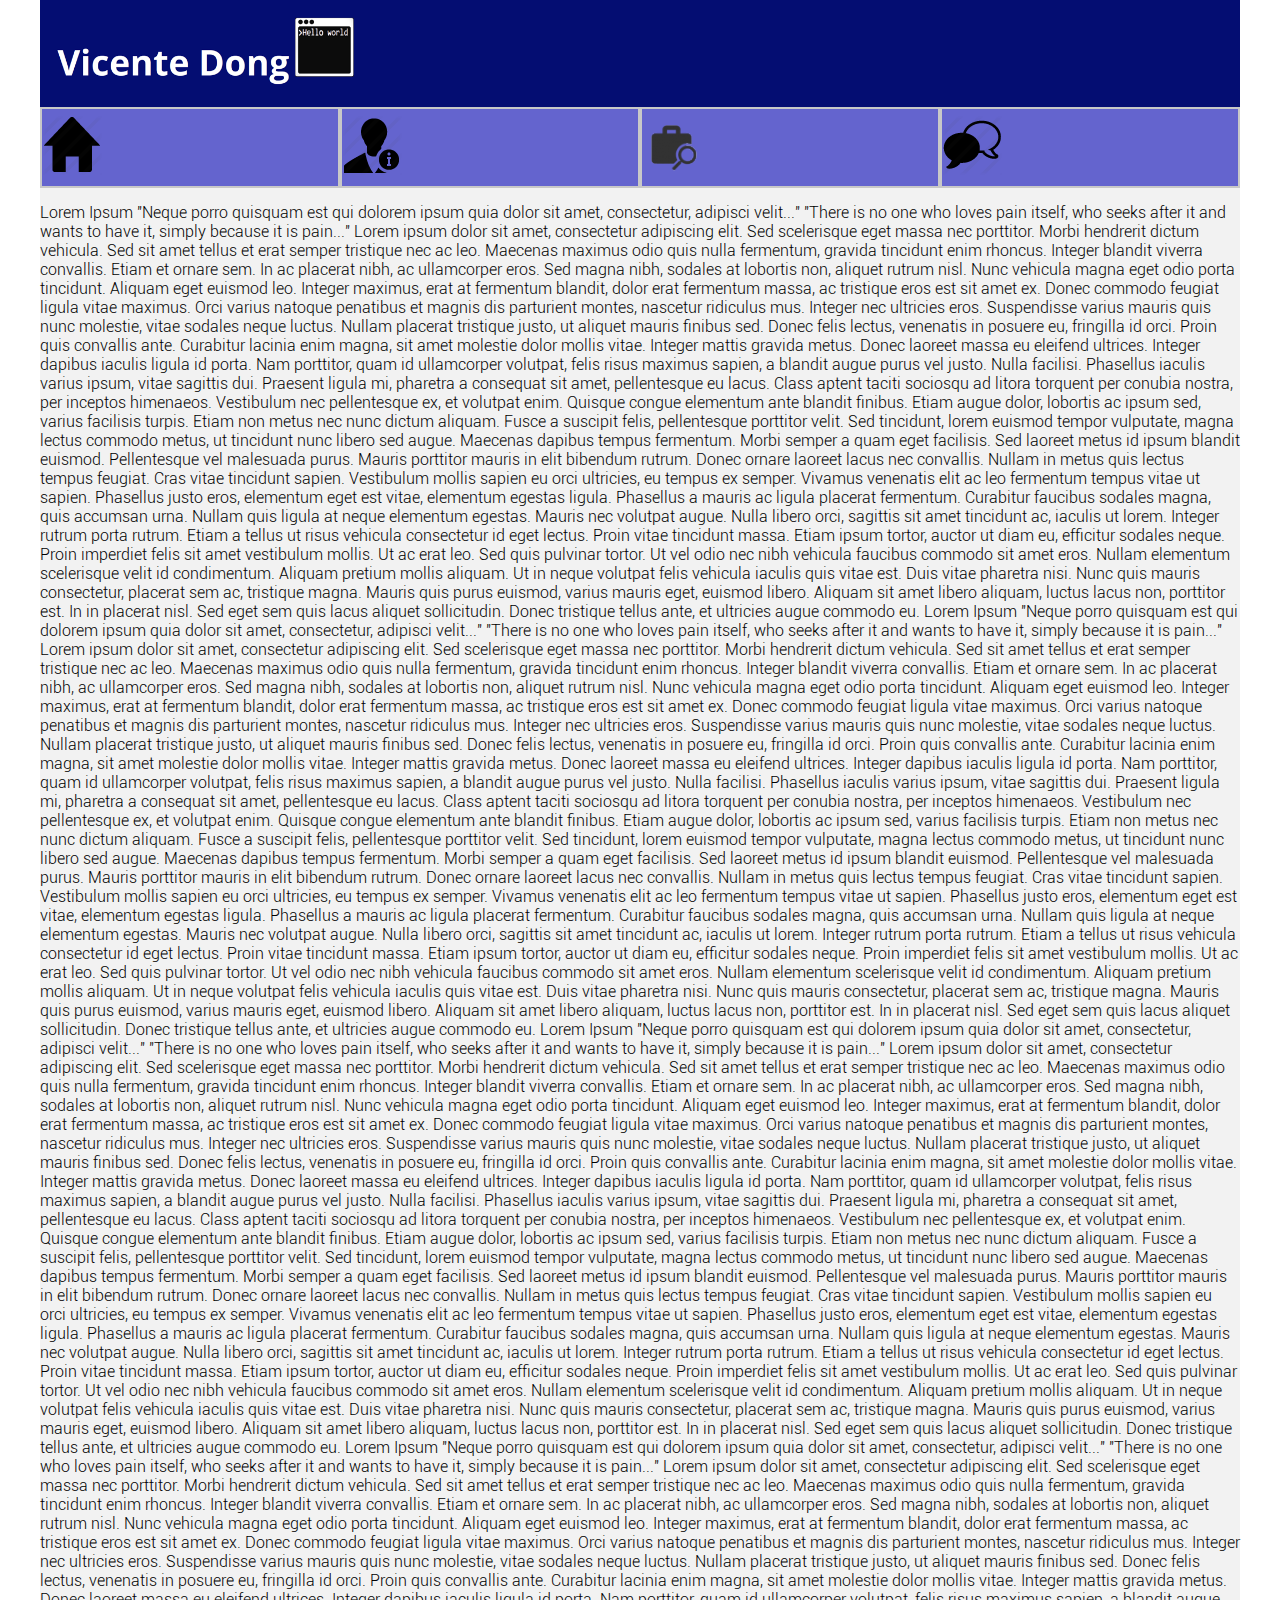
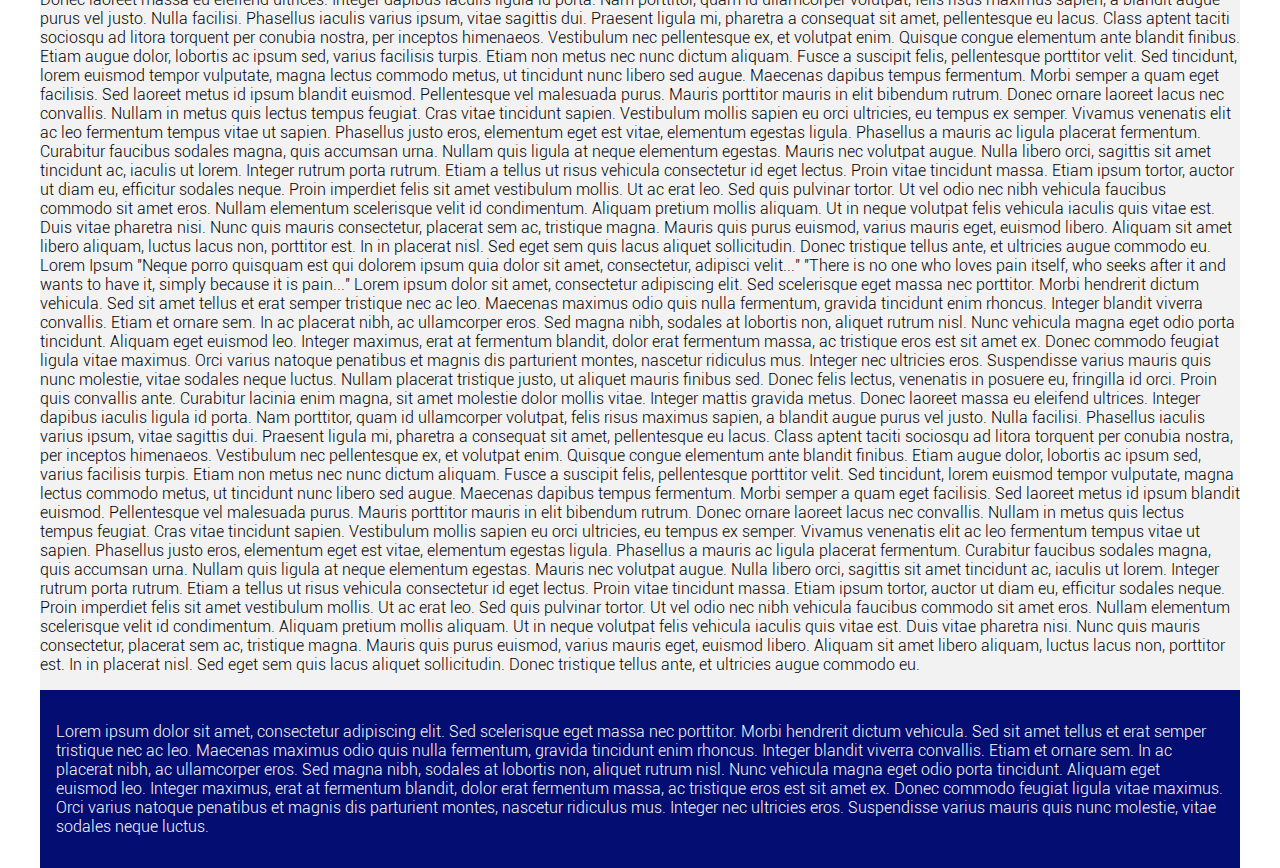
==== commit 5f8fd62b: "Update test1.html" ====
--- a/test1.html
+++ b/test1.html
@@ -12,7 +12,7 @@
 <div id="container">
 <div id="testme">
     <header>
-        <a href="index.html"><img src="Full%20logo.PNG" alt="logo" height="60" width="270" id="logo"></a>
+        <a href="index.html"><img src="Full%20logo.PNG" alt="logo" id="logo"></a>
     </header>
     <nav class="mainNav">
         <ul>
--- a/theme4.css
+++ b/theme4.css
@@ -8,6 +8,17 @@
 {
     font-family: Roboto;
     src: url("Roboto-Light.ttf");
+}
+
+body {
+    margin:0;
+}
+
+#logo {
+ height:auto;
+    width:90%;
+    margin:0 auto;
+    max-width:300px;
 }
 
 #container{
@@ -42,18 +53,20 @@
     
     .mainNav ul {
     list-style-type:none;
-    padding:0;
+    display:flex;
+    background-color:#C8C8C8;
+    flex-flow: row wrap;
+    height: 80px;
+    padding:0;    
     margin:0;
-    display:flex;
-    background-color:#eb932b;
-    flex-flow: row wrap;
     }
     
     .mainNav li {
     flex-grow:1;   
     padding:0.4em 0;
-    width:calc(25% - 2em);
-    border:1px black solid;
+    width:calc(25% - 15px);
+    border:2px #c8c8c8 solid;
+    background-color: #6464ce;
     }
     
     .mainNav a {
@@ -61,10 +74,6 @@
     background-repeat:no-repeat;
     background-position:center;
     min-height:45px;
-    }
-    
-  
-    .mainNav a {
     text-decoration:none;
     display:block;
     color:black;
@@ -72,6 +81,8 @@
     width:100%;
     }
     
+ 
+      
     .navText {
     position:absolute;
     top:-1200px;
@@ -79,10 +90,6 @@
     
 #testme {
     display:flex;
-    flex-direction:row;
+    flex-direction:column;
     
 }
-
-
-
-
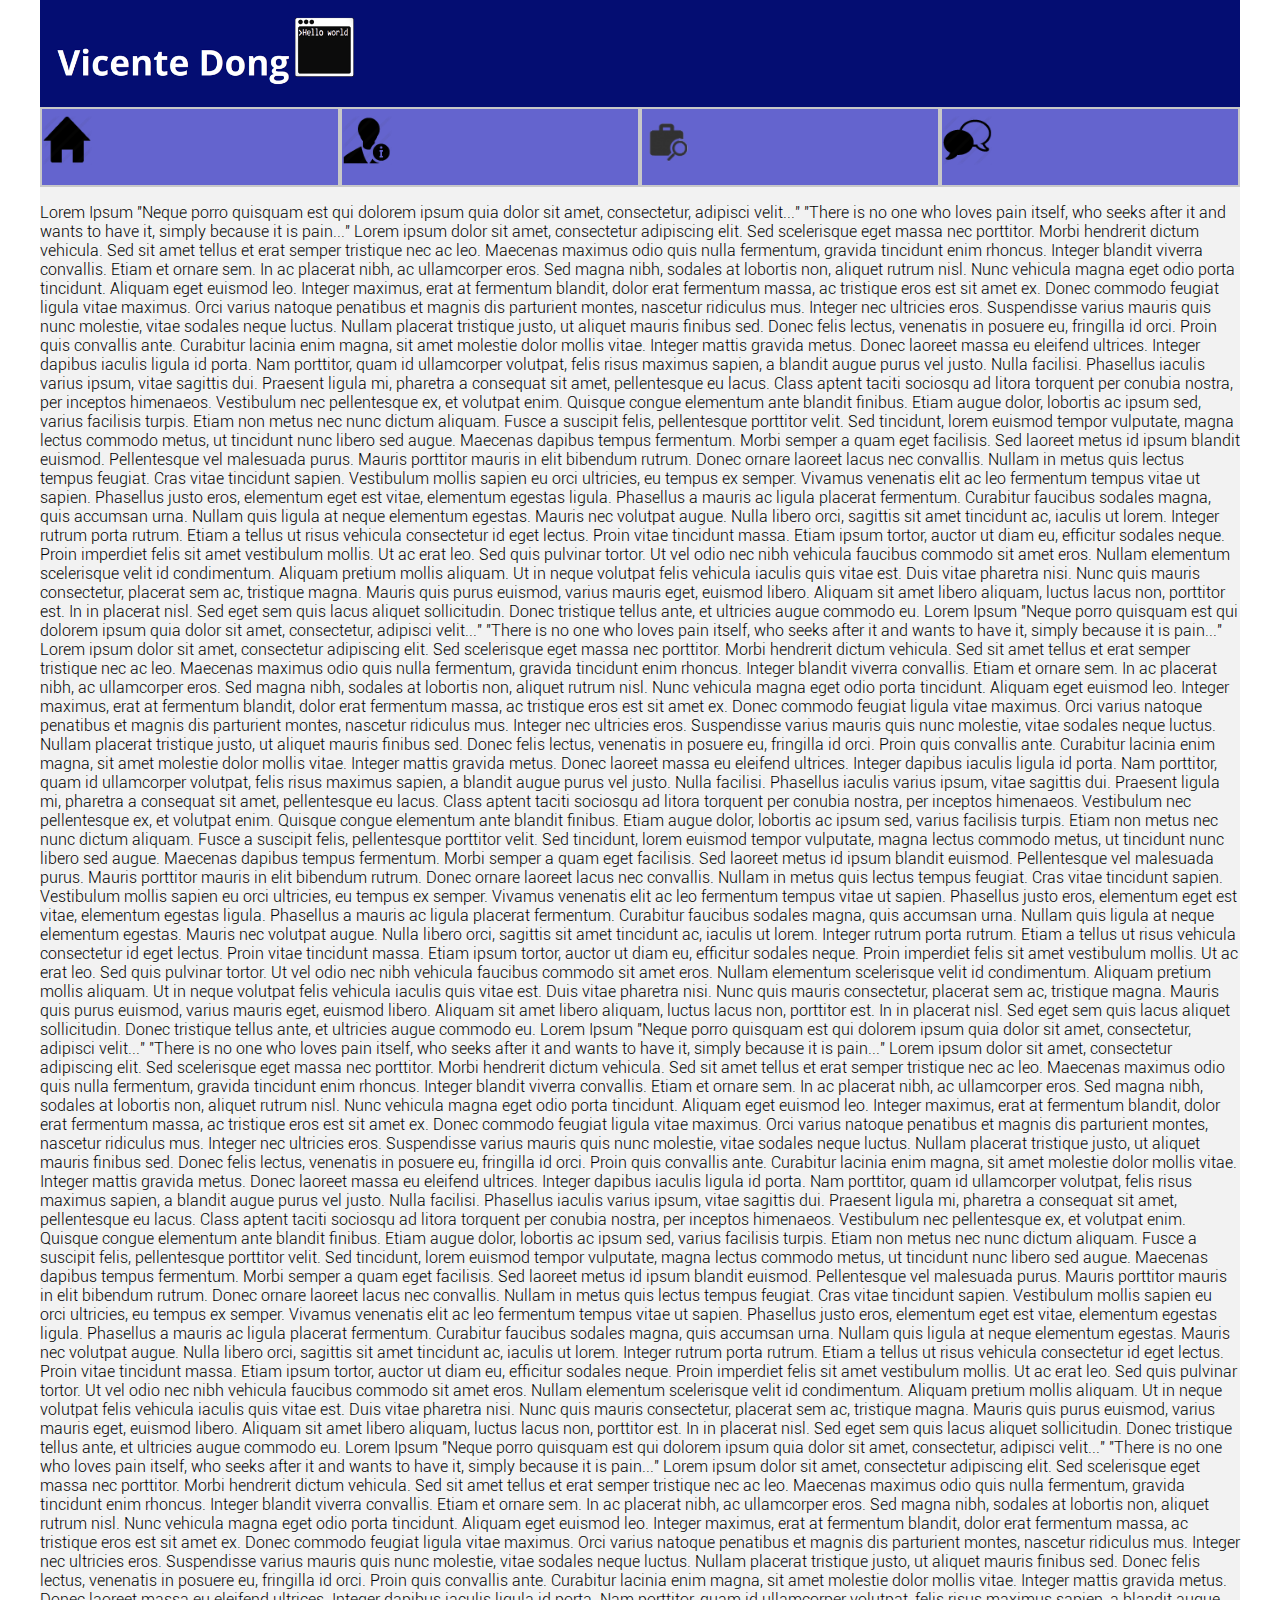
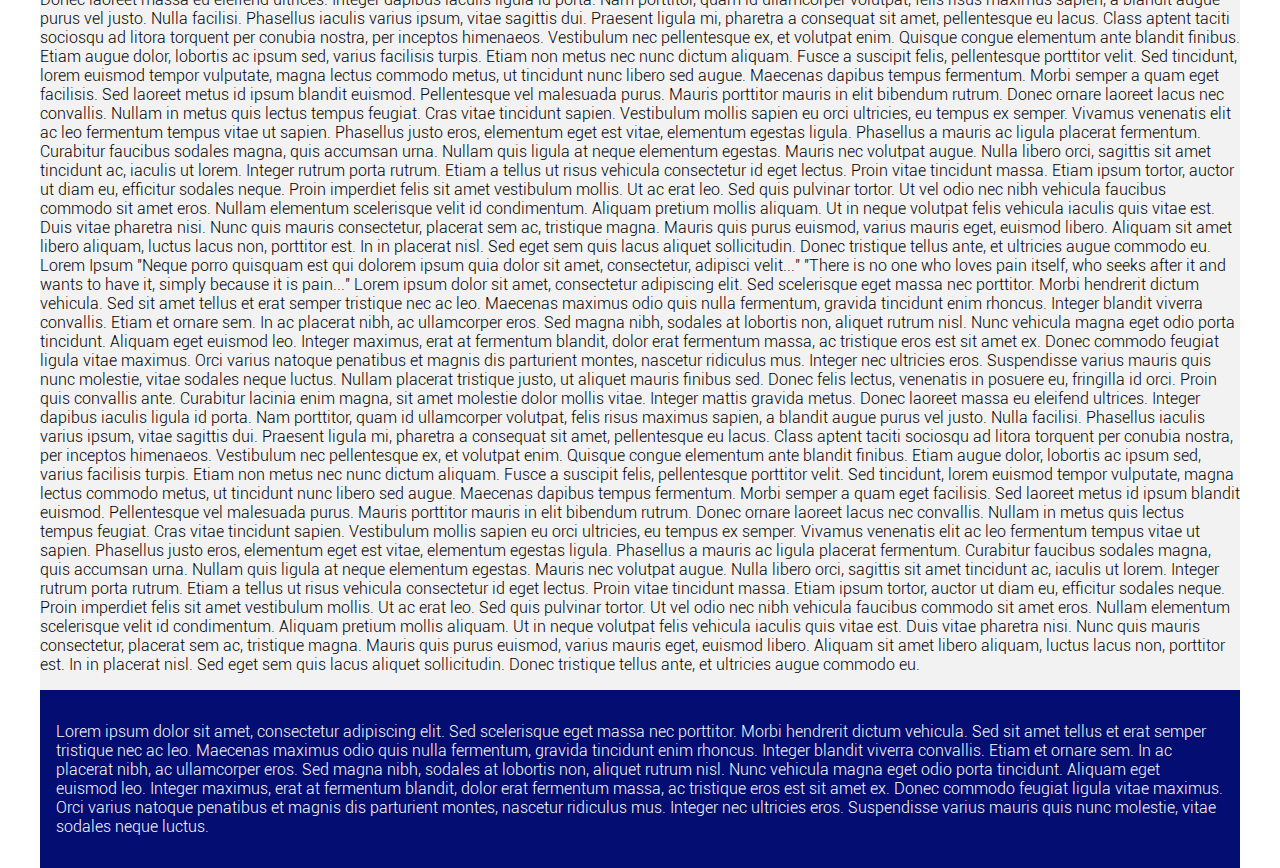
==== commit dcdcb932: "Update test1.html" ====
--- a/test1.html
+++ b/test1.html
@@ -16,10 +16,10 @@
     </header>
     <nav class="mainNav">
         <ul>
-            <li><a href="index.html" id="nav1"><img src="HomeIcon.png"><span class="navText">Home</span></a></li>
-            <li><a href="About.html" id="nav2"><img src="AboutIcon.png"><span class="navText">About</span></a></li>
-            <li><a href="Projects.html" id="nav3"><img src="ProjectsIcon.png"><span class="navText">Projects</span></a> </li>
-            <li><a href="Contact%20me.html" id="nav4"><img src="ContactIcon.png"><span class="navText">Contact</span></a></li>
+            <li><a href="index.html" id="nav1"><img src="HomeIcon.png" width="50px" height="50px"><span class="navText">Home</span></a></li>
+            <li><a href="About.html" id="nav2"><img src="AboutIcon.png" width="50px" height="50px"><span class="navText">About</span></a></li>
+            <li><a href="Projects.html" id="nav3"><img src="ProjectsIcon.png" width="50px" height="50px"><span class="navText">Projects</span></a> </li>
+            <li><a href="Contact%20me.html" id="nav4"><img src="ContactIcon.png" width="50px" height="50px"><span class="navText">Contact</span></a></li>
         </ul>
     </nav>
 </div>
